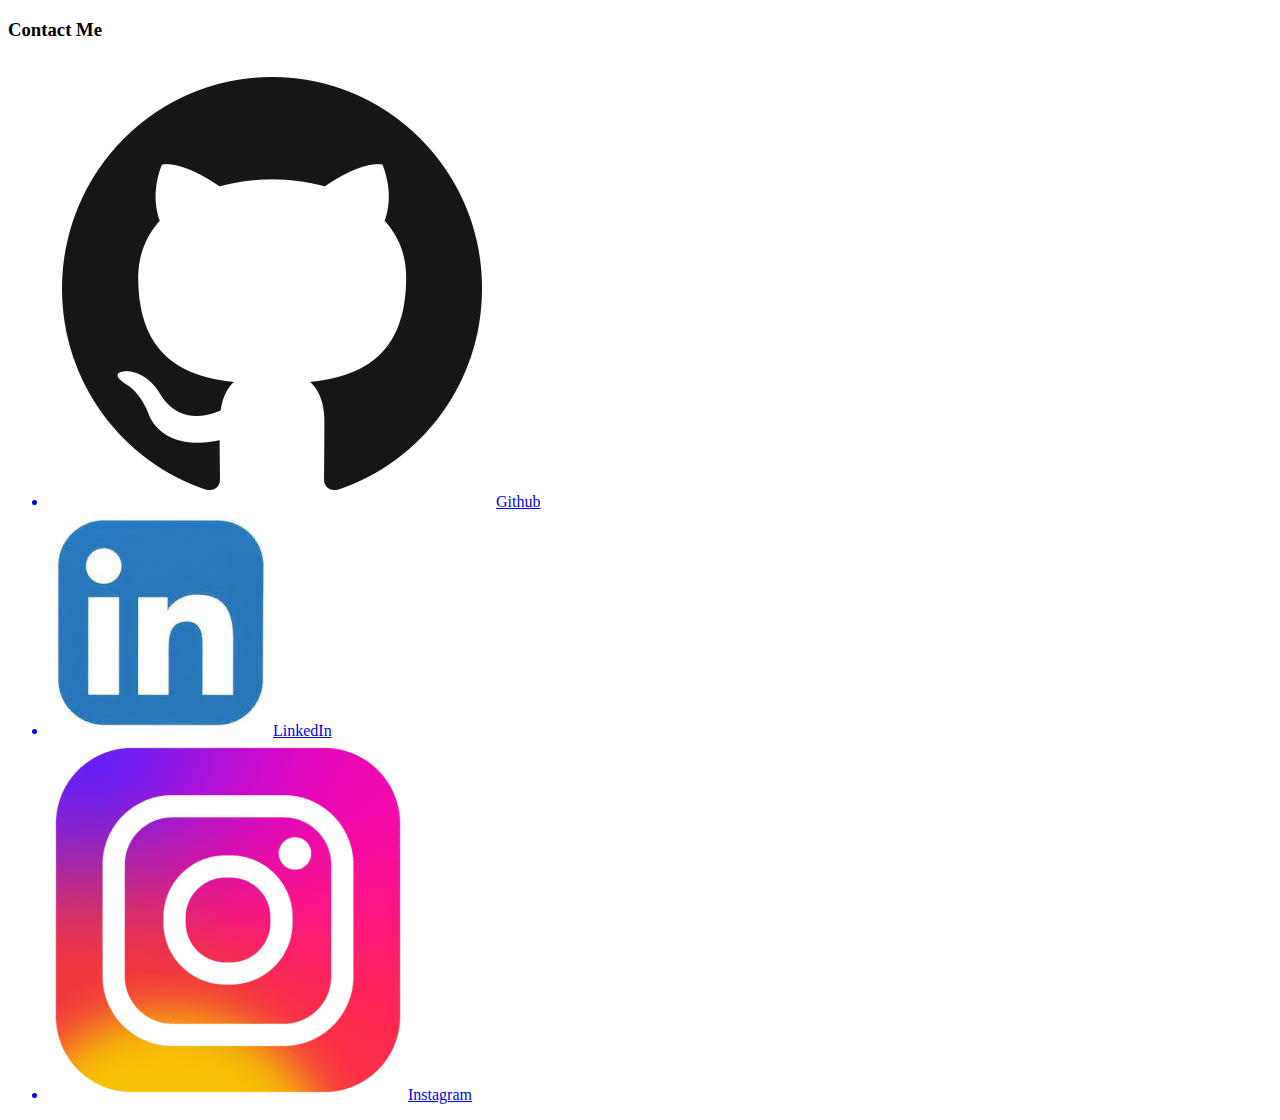
==== Contact.html @ 7d9c1090 "Made a contact me" ====
<!DOCTYPE html>
<html lang="en">
<head>
    <meta charset="UTF-8">
    
    <meta name="viewport" content="width=device-width, initial-scale=1.0">
    <title>Document</title>
</head>
<body>
    <h3>Contact Me</h3>
        <ul>

            <a href="https://github.com/tahaminachy43"><li><img src="images/GitHub-Mark-modified.png" alt="Github image">Github</li></a>

            <a href="https://www.linkedin.com/in/tahamina-chowdhury/"><li><img src="images/images.jpeg" alt="instagram image">LinkedIn</li></a>

            <a href="https://www.instagram.com/tahamina43/"><li><img src="images/pngtree-instagram-icon-png-image_6315974.png" alt="Instagram image">Instagram</li></a>

        </ul>
</body>
</html>
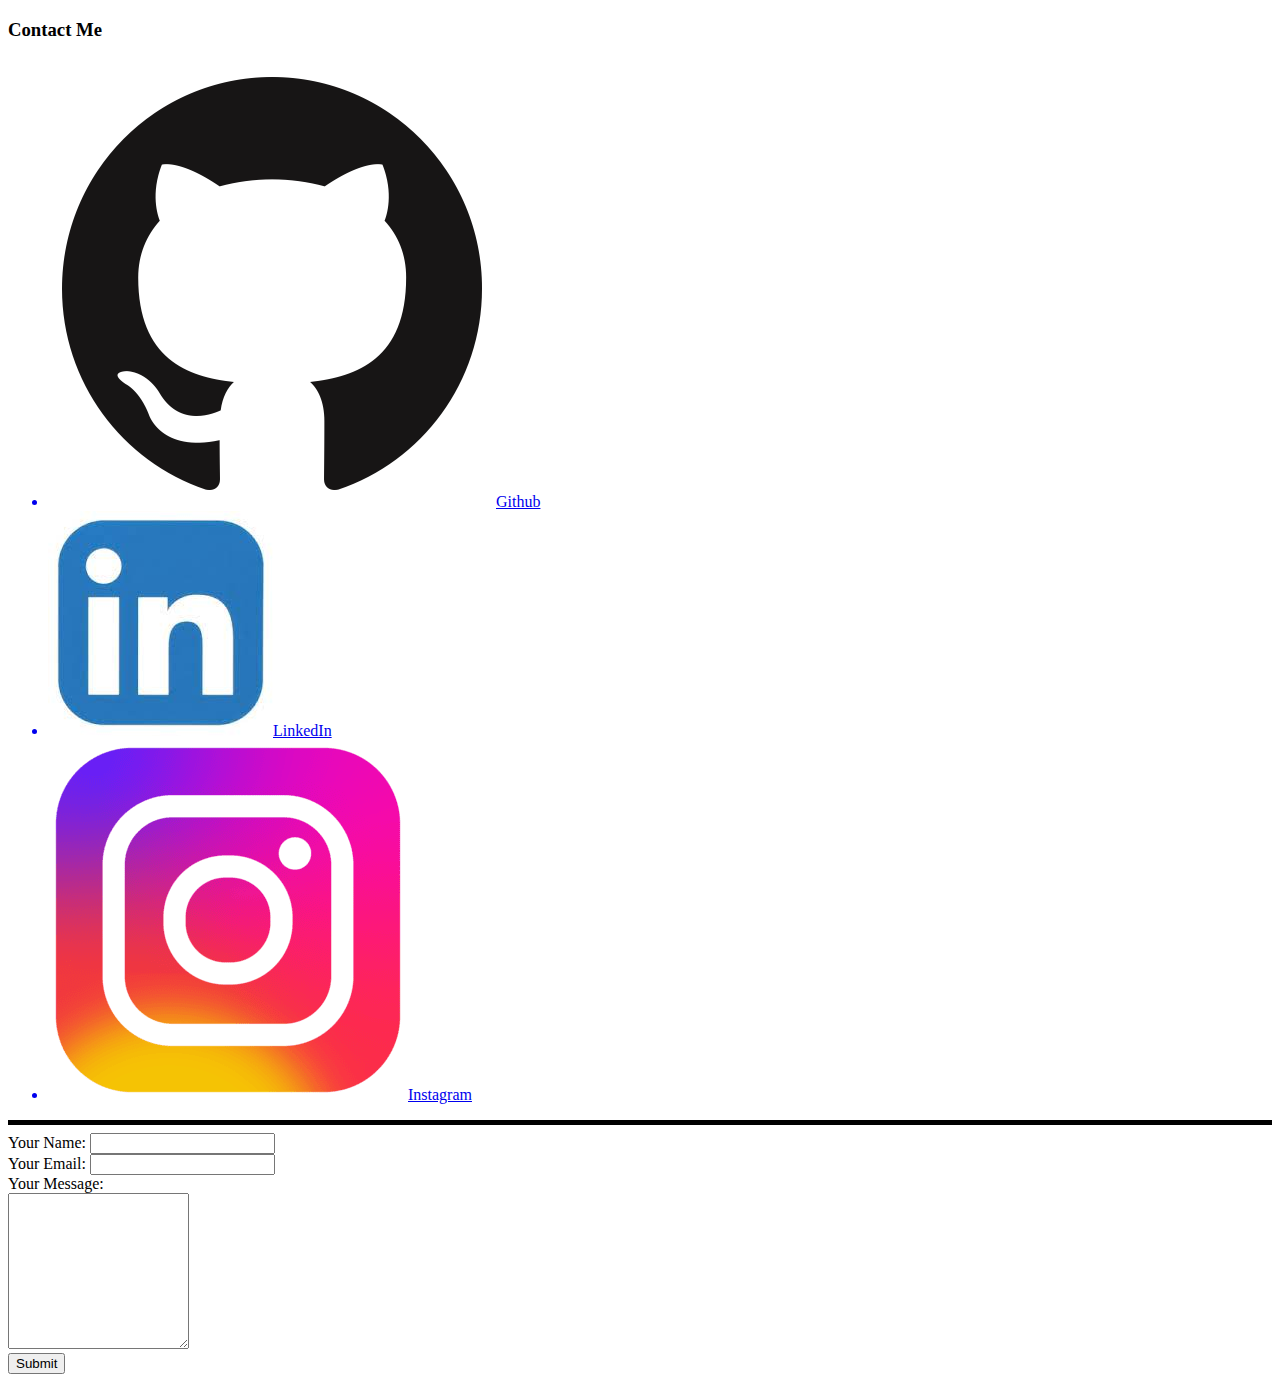
==== commit 12861116: "Contact form" ====
--- a/Contact.html
+++ b/Contact.html
@@ -17,5 +17,22 @@
             <a href="https://www.instagram.com/tahamina43/"><li><img src="images/pngtree-instagram-icon-png-image_6315974.png" alt="Instagram image">Instagram</li></a>
 
         </ul>
+        <hr size="5" color="black">
+
+        <form class="" action="mailto:tahaminachy43@gmail.com" method="post">
+            <label>Your Name:</label>
+            <input type="text" name="" value="">
+            <br>
+            <label>Your Email:</label>
+            <input type="email" name="" value="">
+            <br>
+            <label>Your Message:</label>
+            <br>
+            <textarea name="" cols="20" rows="10"></textarea>
+            <br>
+            <input type="submit" name="">
+        </form>
+
+        
 </body>
 </html>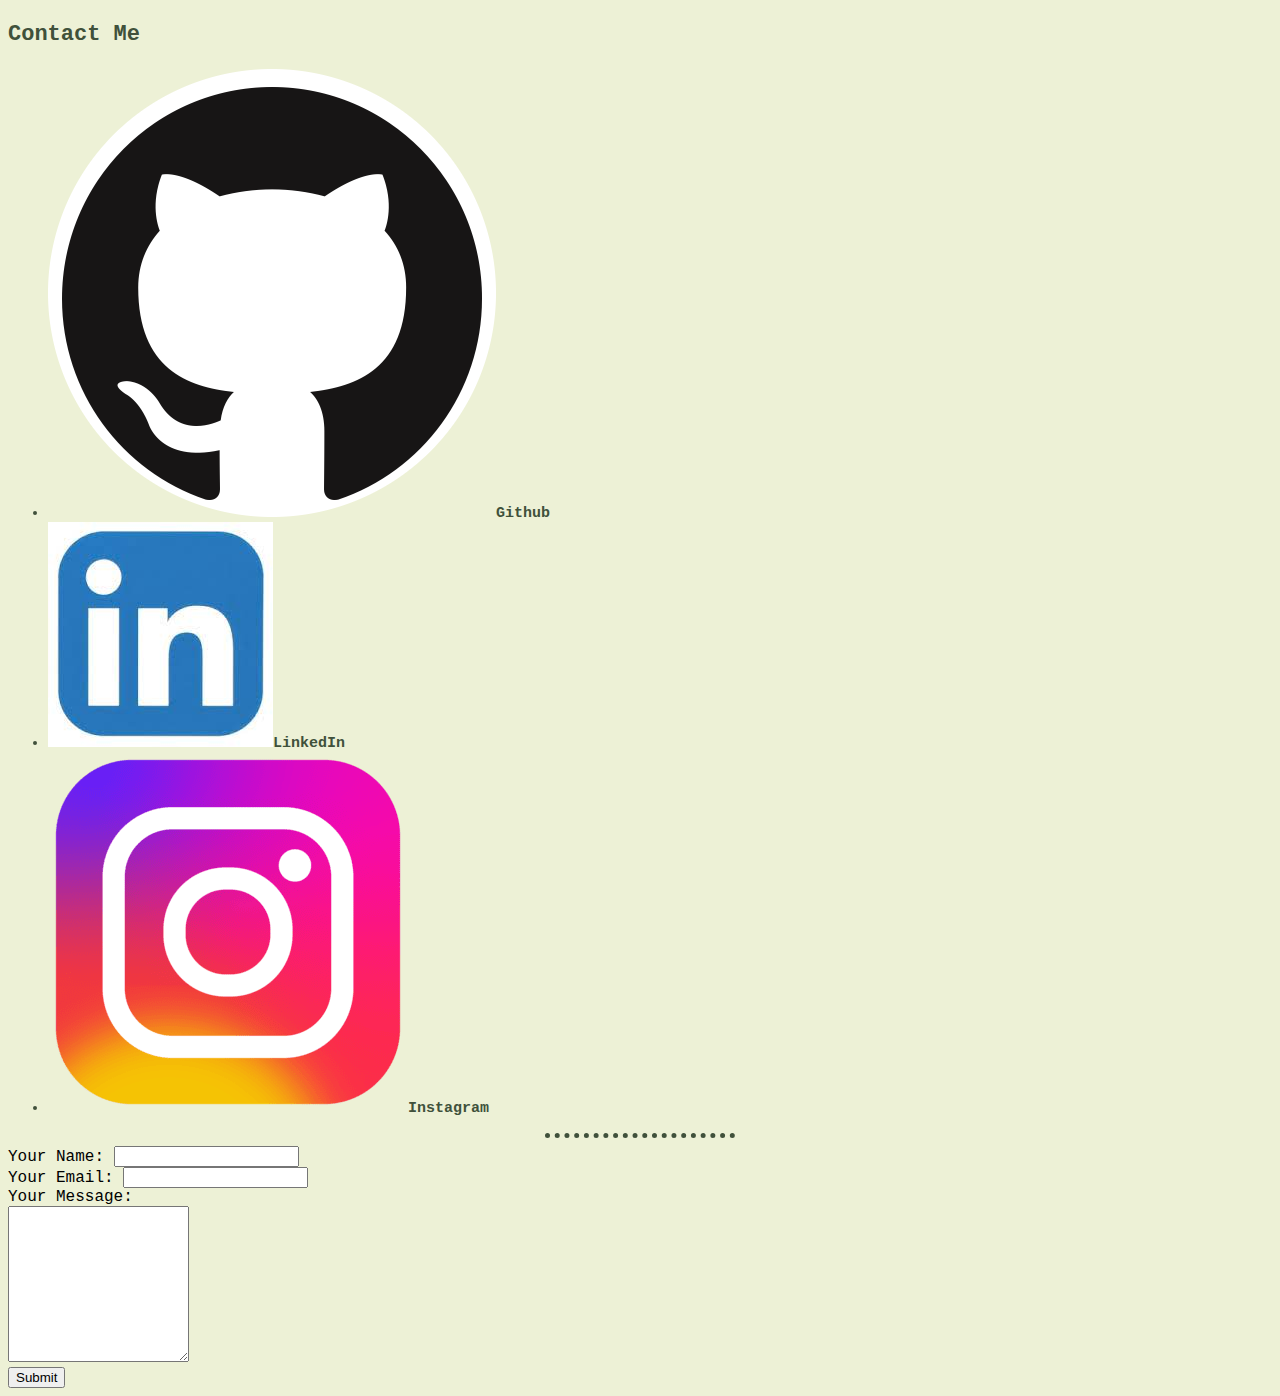
==== commit daab7d1c: "made css changes and a lot of changes" ====
--- a/Contact.html
+++ b/Contact.html
@@ -2,7 +2,7 @@
 <html lang="en">
 <head>
     <meta charset="UTF-8">
-    
+    <link rel="stylesheet" href="css/styles.css">
     <meta name="viewport" content="width=device-width, initial-scale=1.0">
     <title>Document</title>
 </head>
@@ -17,18 +17,18 @@
             <a href="https://www.instagram.com/tahamina43/"><li><img src="images/pngtree-instagram-icon-png-image_6315974.png" alt="Instagram image">Instagram</li></a>
 
         </ul>
-        <hr size="5" color="black">
+        <hr>
 
-        <form class="" action="mailto:tahaminachy43@gmail.com" method="post">
+        <form action="mailto:tahaminachy43@gmail.com" method="post" enctype="text/plain">
             <label>Your Name:</label>
-            <input type="text" name="" value="">
+            <input type="text" name="yourname" value="">
             <br>
             <label>Your Email:</label>
-            <input type="email" name="" value="">
+            <input type="email" name="youremail" value="">
             <br>
             <label>Your Message:</label>
             <br>
-            <textarea name="" cols="20" rows="10"></textarea>
+            <textarea name="yourmessage" cols="20" rows="10"></textarea>
             <br>
             <input type="submit" name="">
         </form>
--- a/css/styles.css
+++ b/css/styles.css
@@ -0,0 +1,37 @@
+body{
+    background-color: #EDF1D6;
+    font-family: "Lucida Console", "Courier New", monospace;
+    
+}
+
+hr{
+    border-style: none;
+    height: 0px;
+    border-top: dotted #40513B;
+    border-width: 5px;
+    width: 15%;
+    
+    
+}
+
+h1{
+    color: #40513B;
+    font-family: "Lucida Console", "Courier New", monospace;
+}
+
+h3{
+    color: #40513B;
+    font-size: 22px;
+}
+
+p{
+    color: 609966;
+}
+
+a{
+    color: #40513B;
+    text-decoration: none;
+    font-weight: bold;
+    font-size: 15px;
+    font-family: "Lucida Console", "Courier New", monospace;
+}
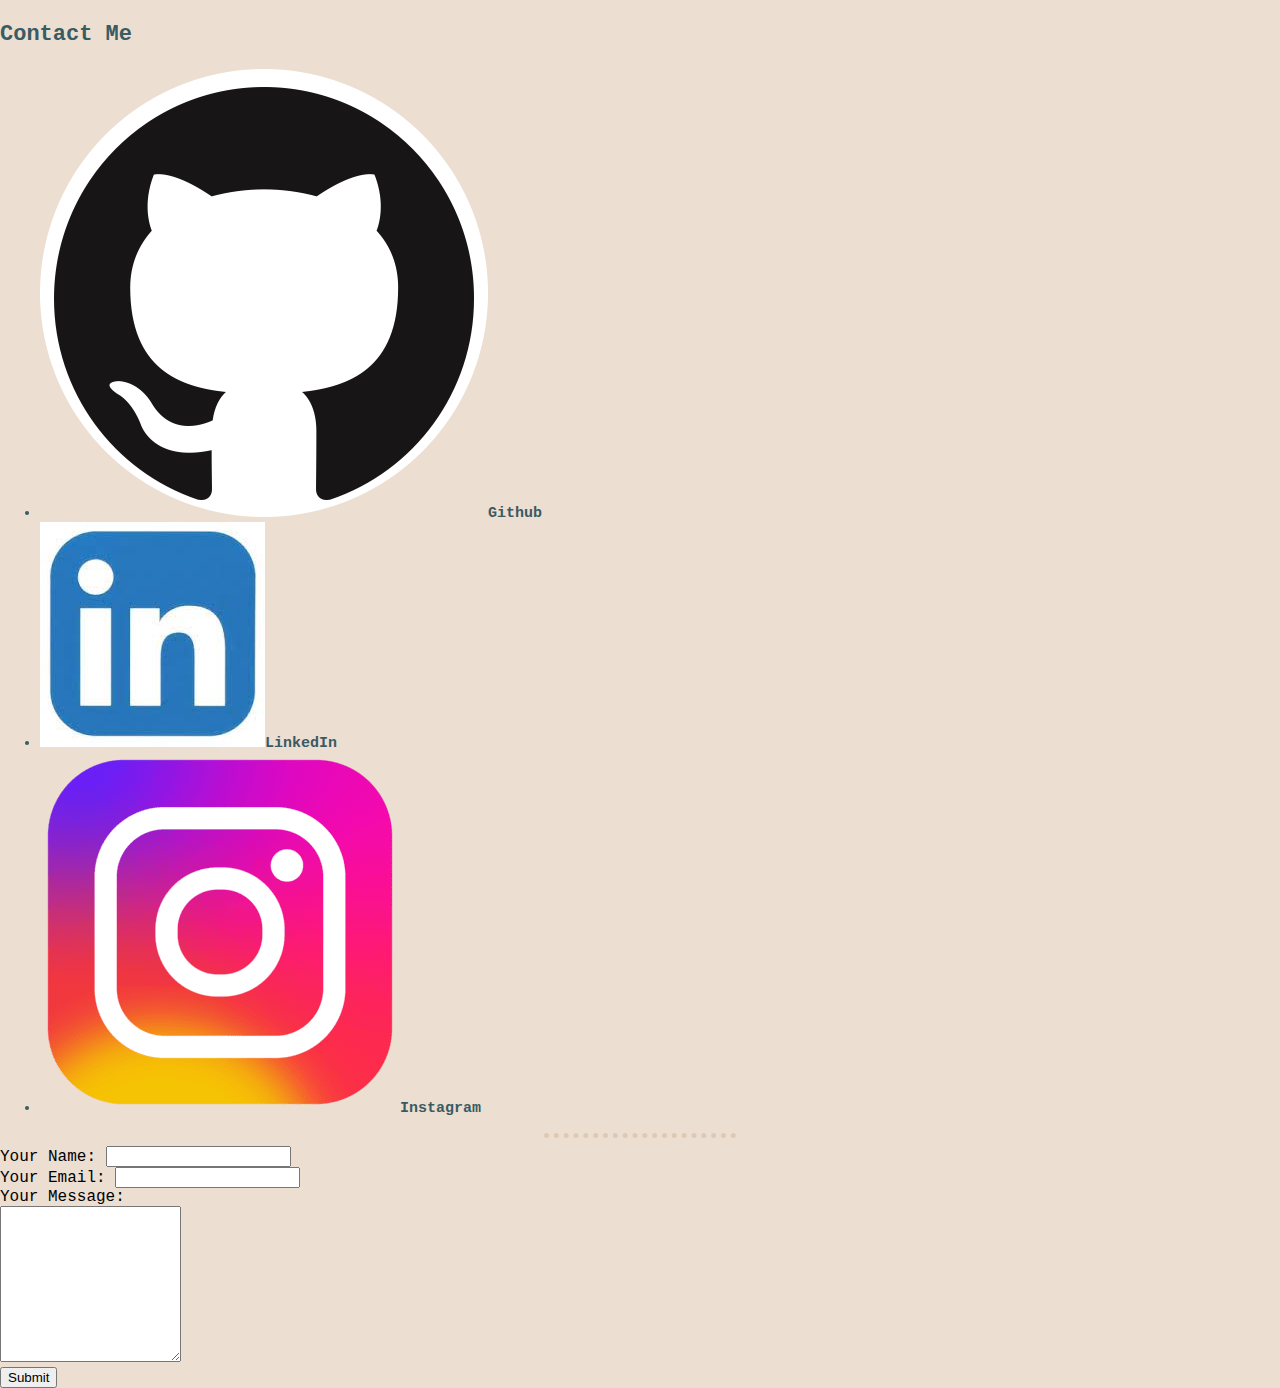
==== commit ecdc3abd: "CSS Styling" ====
--- a/Contact.html
+++ b/Contact.html
@@ -2,7 +2,7 @@
 <html lang="en">
 <head>
     <meta charset="UTF-8">
-    <link rel="stylesheet" href="css/styles.css">
+    <link rel="stylesheet" href="styles.css">
     <meta name="viewport" content="width=device-width, initial-scale=1.0">
     <title>Document</title>
 </head>
--- a/styles.css
+++ b/styles.css
@@ -0,0 +1,99 @@
+body{
+    background-color: #ecded1;
+    font-family: "Lucida Console", "Courier New", monospace;
+    margin: 0px;
+    
+}
+
+hr{
+    border-style: none;
+    height: 0px;
+    border-top: dotted #dfc9b4;
+    border-width: 5px;
+    width: 15%;
+    
+    
+}
+
+h1{
+    color: black;
+    
+}
+
+h6{
+    color: black;
+    font-size: 12px;
+}
+
+h3{
+    color: #395B64;
+    font-size: 22px;
+}
+
+p{
+    color: #395B64;
+}
+
+a{
+    color: #395B64;
+    text-decoration: none;
+    font-weight: bold;
+    font-size: 15px;
+    font-family: "Lucida Console", "Courier New", monospace;
+}
+
+.main{
+    background-image: url(images/Download\ free\ image\ of\ Abstract\ beige\ wallpaper\ background\ image\ \ by\ Nunny\ about\ sand\ watercolor\,\ gradient\ earth\ tone\,\ earth\ tone\,\ earth\ tone\ abstract\ watercolor\,\ and\ wallpaper\ 2620460.jpeg);
+    width: 100%;
+    height: 750px;
+    display:flex;
+    
+    background-repeat: no-repeat;
+    background-size: cover;
+    
+}
+
+
+.headimg{
+    
+    justify-content: center;
+    padding-left: 150px;
+    padding-top: 300px;
+    padding-right: 50px;
+    margin: 0px;
+    flex:0;
+    border: 2px;
+}
+.headtxt{
+    padding-top: 300px;
+    padding-right: 50px;
+    margin: 0px;
+    flex:4;
+
+}
+.pic{
+    border-radius: 50%;
+    width: 150px;
+}
+.nav{
+    display: flex;
+    
+    width: 100%;
+    align-items: center;
+    height: 50px;
+    
+}
+
+.nava{
+    padding: 20px;
+    width: 100%;
+}
+
+.nava:hover{
+    color: rgba(211,180,151,255);
+    font-size: 125%;
+    
+}
+.me{
+    padding-left:60px ;
+}